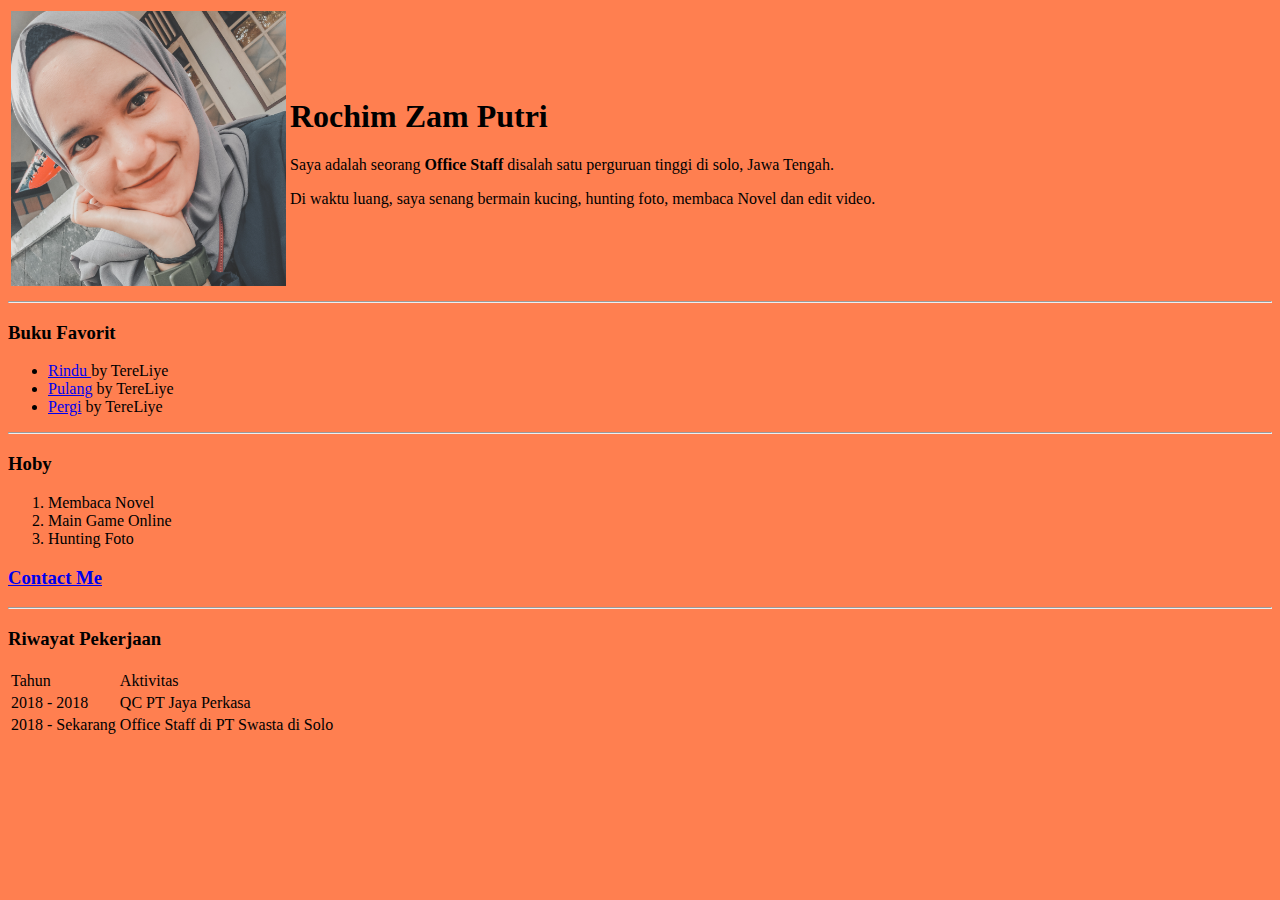
==== index.html @ e23af3b9 "commit" ====
<!DOCTYPE html>
<html lang="en">
<head>
    <meta charset="UTF-8">
    <meta name="viewport" content="width=device-width, initial-scale=1.0">
    <title>Rochim Zam Putri</title>
</head>
<body style="background-color:coral;"> 
    <table>
        <tbody>
            <tr>
                <td> 
                    <img src="Zam.jpg" width="275px" 
                    height="275px" 
                    alt="Foto Zam">
                </td>
                <td>
                    <h1>Rochim Zam Putri</h1>
                    <p>Saya adalah seorang <strong>Office Staff</strong> disalah satu perguruan tinggi di solo, Jawa Tengah. </p>
                    <p>Di waktu luang, saya senang bermain kucing, hunting foto, membaca Novel dan edit video.</p>
                </td>
            </tr>
        </tbody>
    </table>
   <hr/>
   <h3>Buku Favorit</h3>
   <ul>
       <li> <a href="https://www.goodreads.com/book/show/23288914-rindu"
        >Rindu </a> by TereLiye</li>
       <li> <a href="https://www.goodreads.com/book/show/26211806-pulang" 
        >Pulang</a> by TereLiye</li>
       <li> <a href="https://www.goodreads.com/book/show/39643727-pergi" 
        >Pergi</a> by TereLiye</li>
   </ul>
    <hr>
   <h3>Hoby</h3>
   <ol>
       <li>Membaca Novel</li>
       <li>Main Game Online</li>
       <li>Hunting Foto</li>

   </ol>

   <h3> <a href="contact me.html">Contact Me</a></h3>
   <hr>
   
   <h3>Riwayat Pekerjaan</h3>
  
   <table>
       <thead>
           <tr>
               <td>Tahun</td>
               <td>Aktivitas</td>
           </tr>
       </thead>
       <tbody>
        <tr>
            <td>2018 - 2018</td>
            <td>QC PT Jaya Perkasa</td>
        </tr>
       <tr>
       
       <td>2018 - Sekarang</td>
       <td>Office Staff di PT Swasta di Solo</td>
    </tr>
    </tbody>
   </table>
</body>
</html>
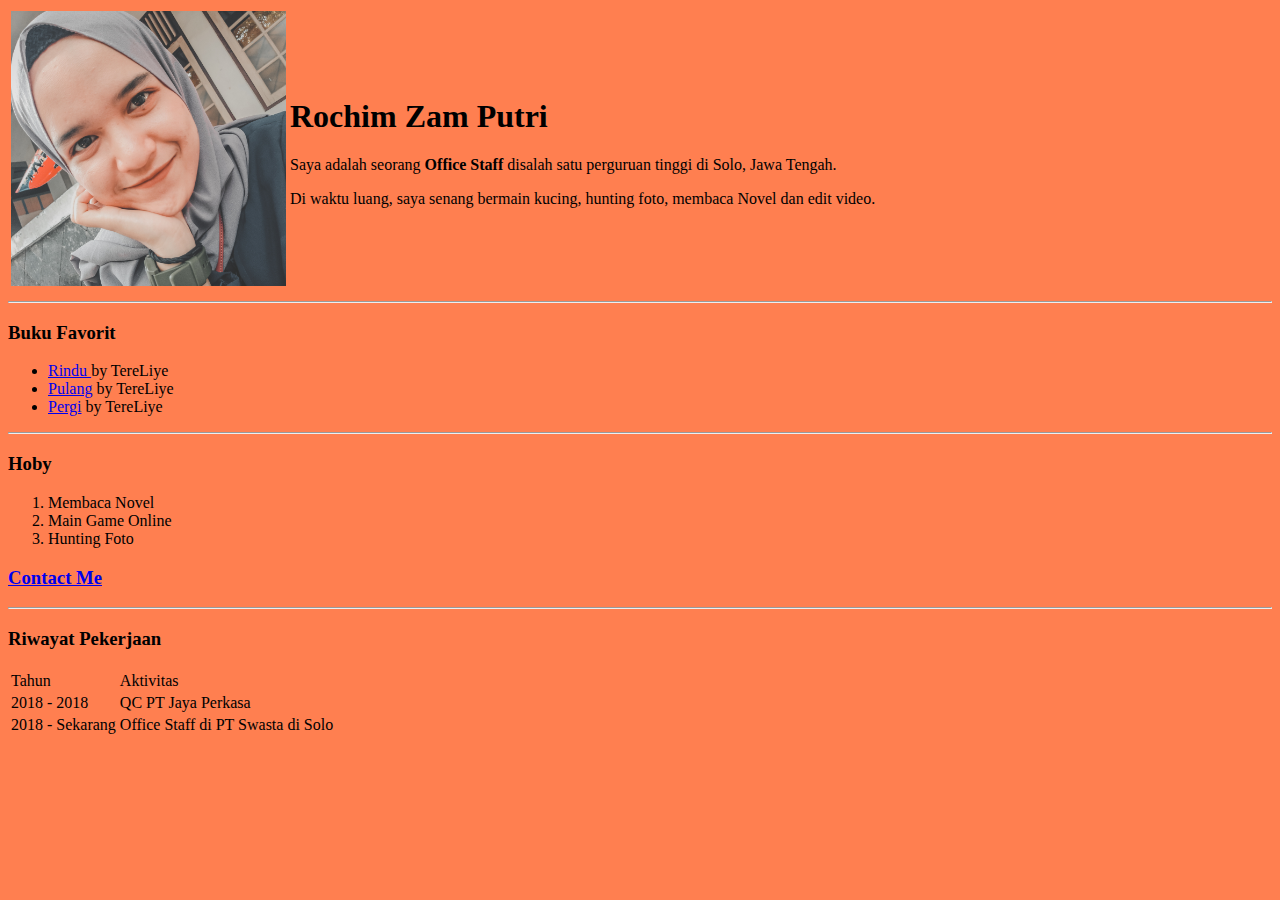
==== commit 60bf412b: "commit" ====
--- a/index.html
+++ b/index.html
@@ -16,7 +16,7 @@
                 </td>
                 <td>
                     <h1>Rochim Zam Putri</h1>
-                    <p>Saya adalah seorang <strong>Office Staff</strong> disalah satu perguruan tinggi di solo, Jawa Tengah. </p>
+                    <p>Saya adalah seorang <strong>Office Staff</strong> disalah satu perguruan tinggi di Solo, Jawa Tengah. </p>
                     <p>Di waktu luang, saya senang bermain kucing, hunting foto, membaca Novel dan edit video.</p>
                 </td>
             </tr>
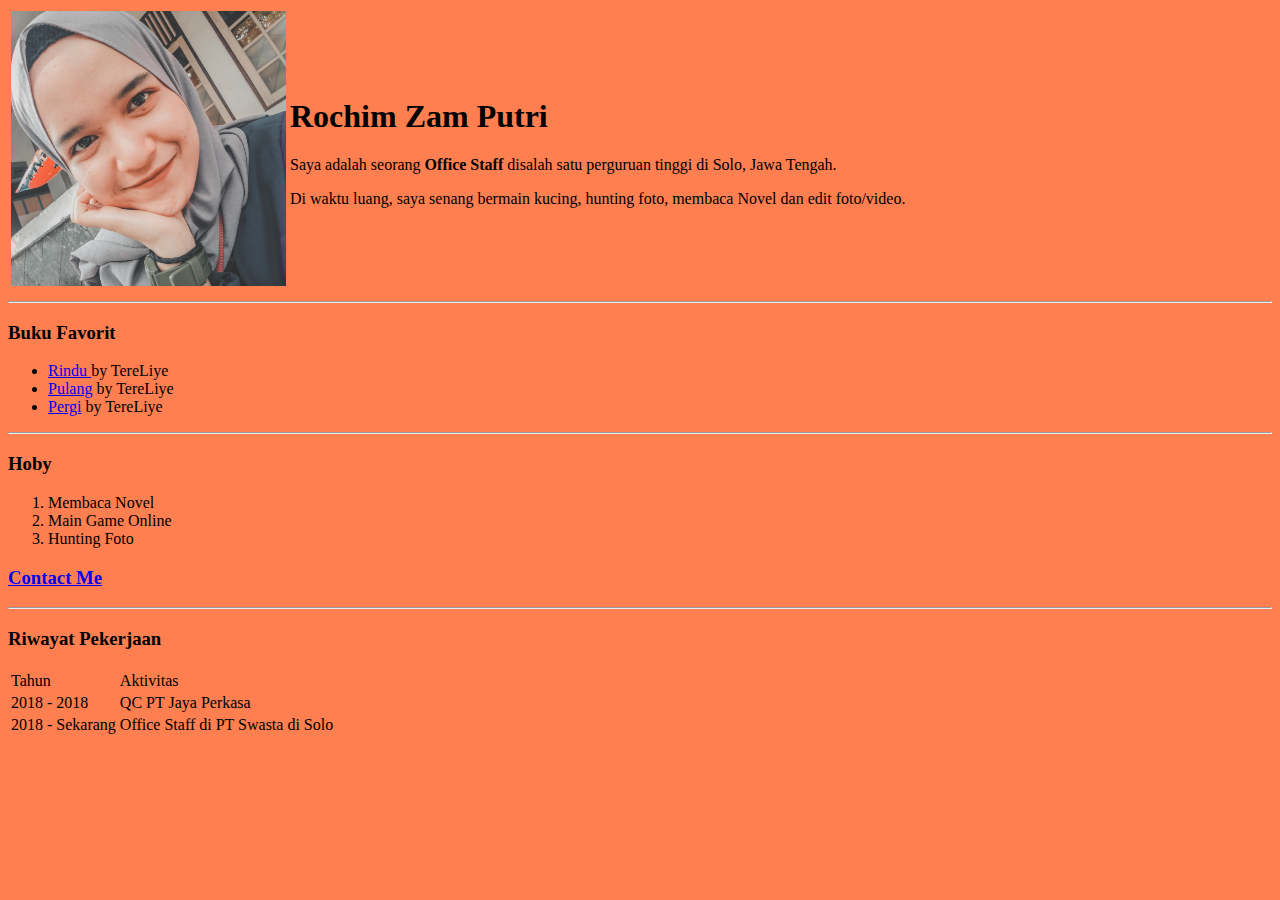
==== commit 23db5bb6: "commit" ====
--- a/index.html
+++ b/index.html
@@ -17,7 +17,7 @@
                 <td>
                     <h1>Rochim Zam Putri</h1>
                     <p>Saya adalah seorang <strong>Office Staff</strong> disalah satu perguruan tinggi di Solo, Jawa Tengah. </p>
-                    <p>Di waktu luang, saya senang bermain kucing, hunting foto, membaca Novel dan edit video.</p>
+                    <p>Di waktu luang, saya senang bermain kucing, hunting foto, membaca Novel dan edit foto/video.</p>
                 </td>
             </tr>
         </tbody>
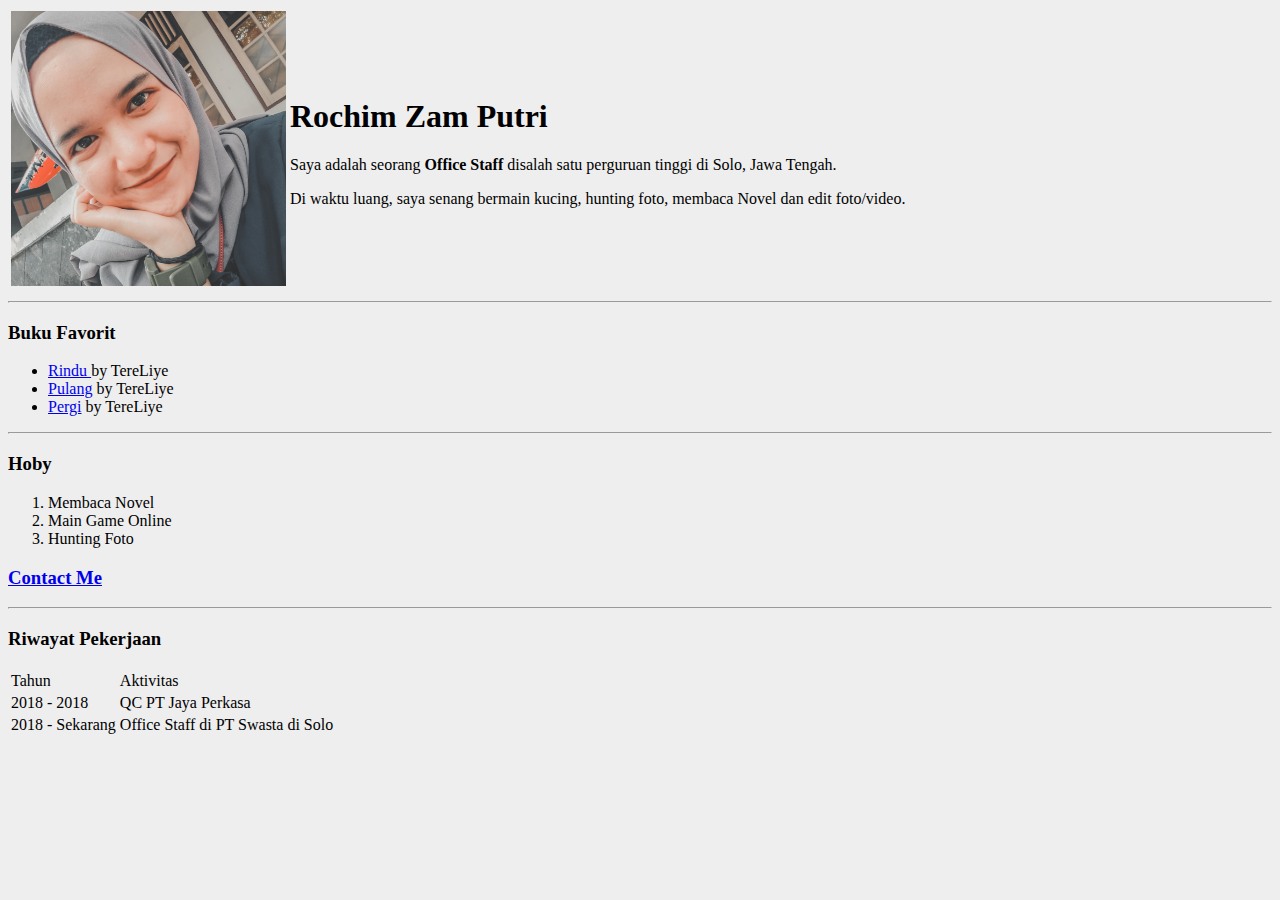
==== commit 8dc1cbd3: "commit" ====
--- a/index.html
+++ b/index.html
@@ -5,7 +5,7 @@
     <meta name="viewport" content="width=device-width, initial-scale=1.0">
     <title>Rochim Zam Putri</title>
 </head>
-<body style="background-color:coral;"> 
+<body style="background-color:#eeeeee;"> 
     <table>
         <tbody>
             <tr>
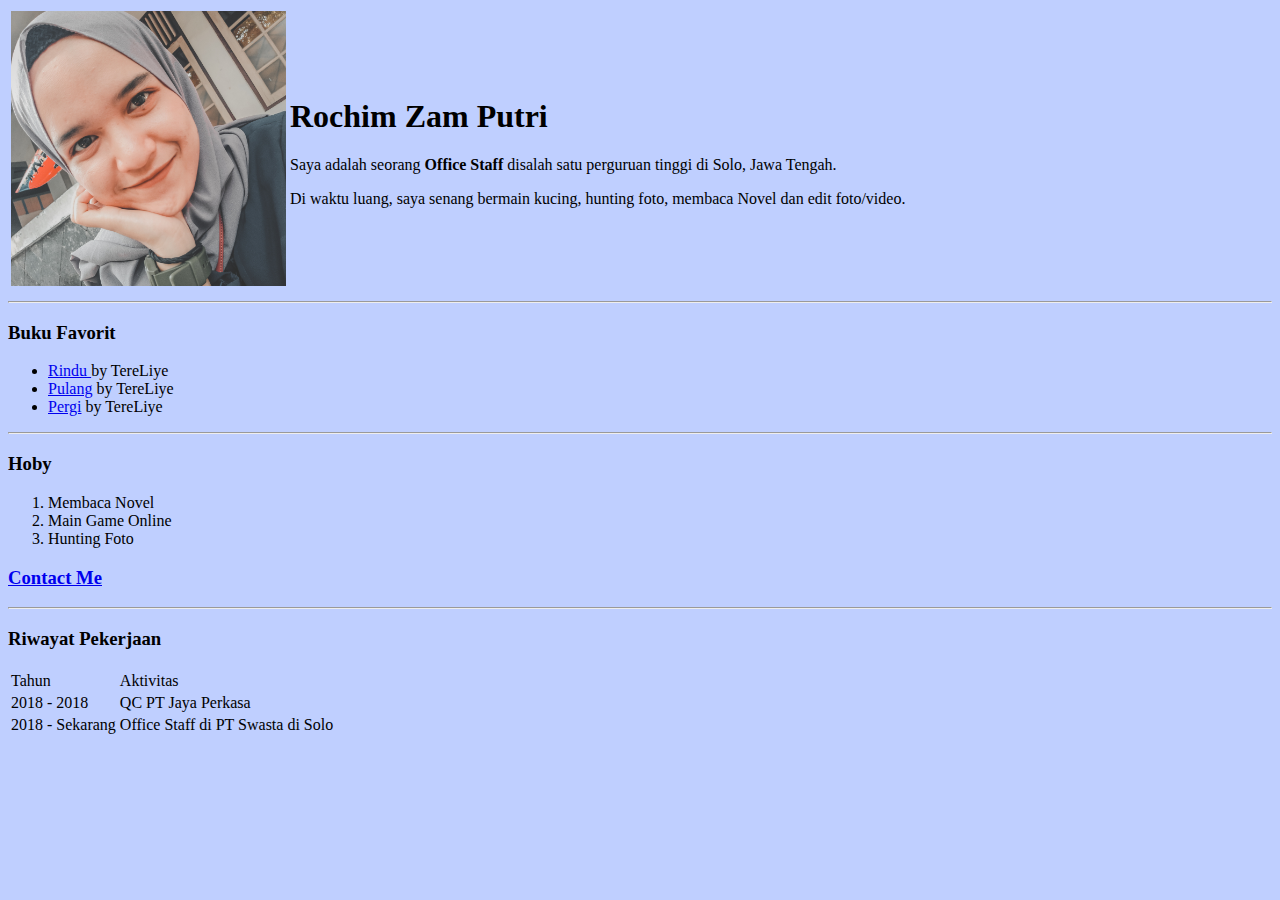
==== commit 8b94162e: "commit" ====
--- a/index.html
+++ b/index.html
@@ -5,7 +5,7 @@
     <meta name="viewport" content="width=device-width, initial-scale=1.0">
     <title>Rochim Zam Putri</title>
 </head>
-<body style="background-color:#eeeeee;"> 
+<body style="background-color:#bfcfff;"> 
     <table>
         <tbody>
             <tr>
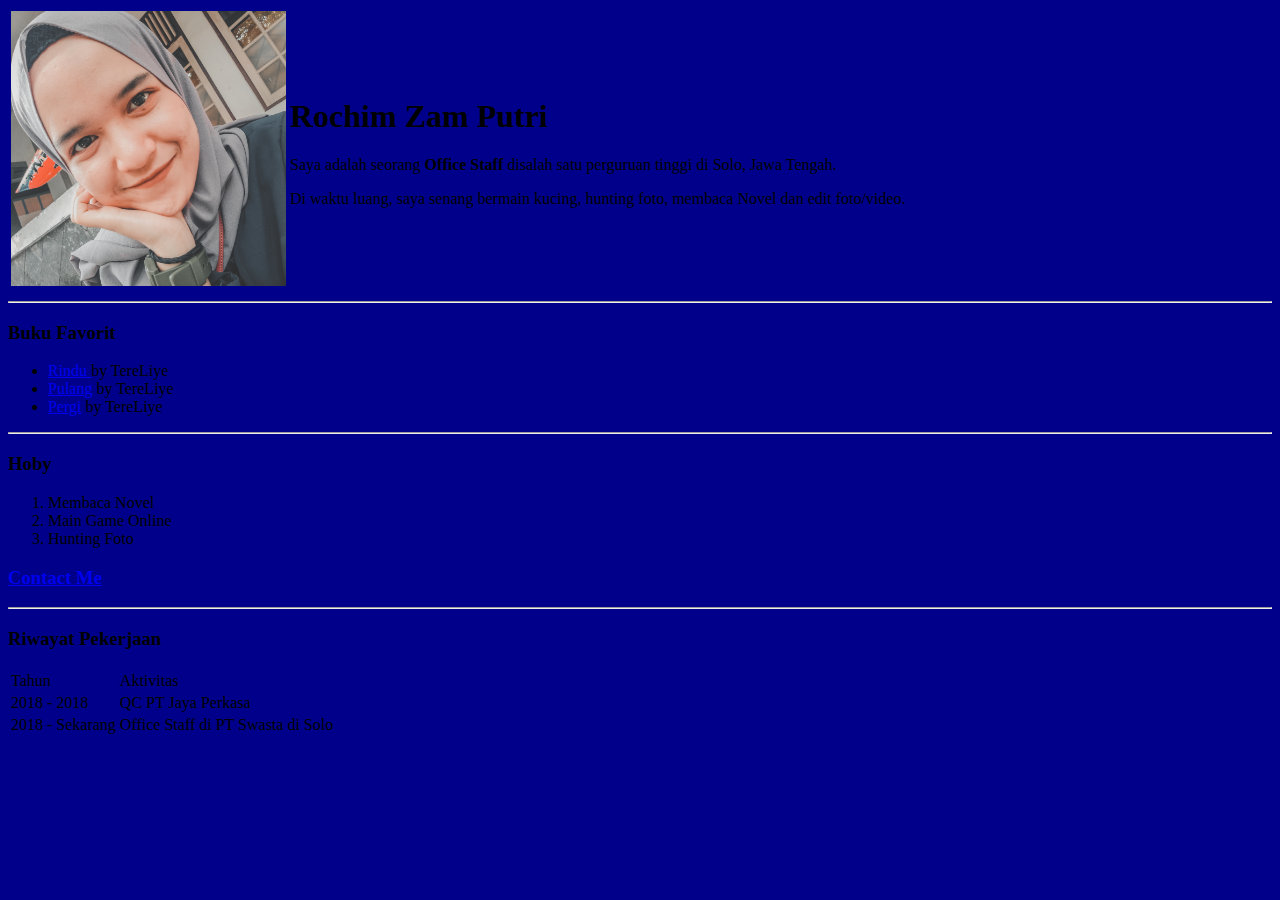
==== commit 2f80d878: "commit" ====
--- a/index.html
+++ b/index.html
@@ -4,8 +4,14 @@
     <meta charset="UTF-8">
     <meta name="viewport" content="width=device-width, initial-scale=1.0">
     <title>Rochim Zam Putri</title>
+    <style>
+        body {
+            background-color: darkblue;
+        }
+    </style>
+
 </head>
-<body style="background-color:#bfcfff;"> 
+<body> 
     <table>
         <tbody>
             <tr>
@@ -22,6 +28,7 @@
             </tr>
         </tbody>
     </table>
+    
    <hr/>
    <h3>Buku Favorit</h3>
    <ul>
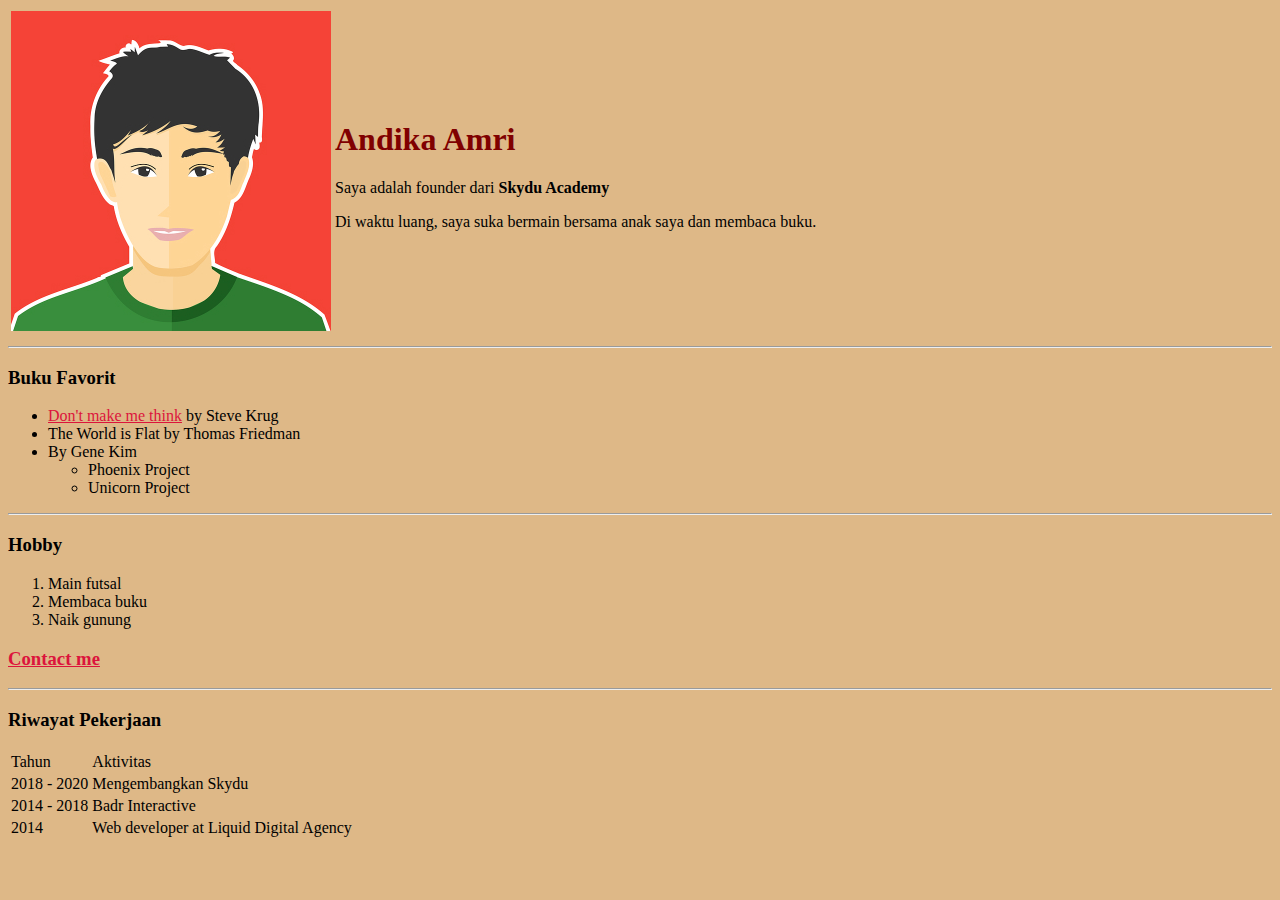
==== commit 88d7569e: "commit" ====
--- a/index.html
+++ b/index.html
@@ -1,76 +1,78 @@
 <!DOCTYPE html>
 <html lang="en">
-<head>
-    <meta charset="UTF-8">
-    <meta name="viewport" content="width=device-width, initial-scale=1.0">
-    <title>Rochim Zam Putri</title>
-    <style>
-        body {
-            background-color: darkblue;
-        }
-    </style>
+  <head>
+    <meta charset="UTF-8" />
+    <meta name="viewport" content="width=device-width, initial-scale=1.0" />
+    <title>Andika Amri</title>
+    <link rel="stylesheet" href="css/style.css" />
+  </head>
+  <body >
+  <table>
+      <tr>
+        <td><img src="fotoku.jpg" alt="Foto Amri" /></td>
+        <td>
+          <h1>Andika Amri</h1>
+          <p>Saya adalah founder dari <strong> Skydu Academy</strong></p>
+          <p>
+            Di waktu luang, saya suka bermain bersama anak saya dan membaca
+            buku.
+          </p>
+        </td>
+      </tr>
+    </table>
 
-</head>
-<body> 
+    <hr />
+    <h3>Buku Favorit</h3>
+    <ul>
+      <li>
+        <a
+          href="https://www.goodreads.com/book/show/18197267-don-t-make-me-think-revisited"
+          >Don't make me think</a
+        >
+        by Steve Krug
+      </li>
+      <li>The World is Flat by Thomas Friedman</li>
+      <li>By Gene Kim</li>
+      <ul>
+        <li>Phoenix Project</li>
+        <li>Unicorn Project</li>
+      </ul>
+    </ul>
+    <hr />
+    <h3>Hobby</h3>
+    <ol>
+      <li>Main futsal</li>
+      <li>Membaca buku</li>
+      <li>Naik gunung</li>
+    </ol>
+
+    <h3><a href="contact-me.html"> Contact me</a></h3>
+
+    <hr />
+
+    <h3>Riwayat Pekerjaan</h3>
+
     <table>
-        <tbody>
-            <tr>
-                <td> 
-                    <img src="Zam.jpg" width="275px" 
-                    height="275px" 
-                    alt="Foto Zam">
-                </td>
-                <td>
-                    <h1>Rochim Zam Putri</h1>
-                    <p>Saya adalah seorang <strong>Office Staff</strong> disalah satu perguruan tinggi di Solo, Jawa Tengah. </p>
-                    <p>Di waktu luang, saya senang bermain kucing, hunting foto, membaca Novel dan edit foto/video.</p>
-                </td>
-            </tr>
-        </tbody>
+      <thead>
+        <tr>
+          <td>Tahun</td>
+          <td>Aktivitas</td>
+        </tr>
+      </thead>
+      <tbody>
+        <tr>
+          <td>2018 - 2020</td>
+          <td>Mengembangkan Skydu</td>
+        </tr>
+        <tr>
+          <td>2014 - 2018</td>
+          <td>Badr Interactive</td>
+        </tr>
+        <tr>
+          <td>2014</td>
+          <td>Web developer at Liquid Digital Agency</td>
+        </tr>
+      </tbody>
     </table>
-    
-   <hr/>
-   <h3>Buku Favorit</h3>
-   <ul>
-       <li> <a href="https://www.goodreads.com/book/show/23288914-rindu"
-        >Rindu </a> by TereLiye</li>
-       <li> <a href="https://www.goodreads.com/book/show/26211806-pulang" 
-        >Pulang</a> by TereLiye</li>
-       <li> <a href="https://www.goodreads.com/book/show/39643727-pergi" 
-        >Pergi</a> by TereLiye</li>
-   </ul>
-    <hr>
-   <h3>Hoby</h3>
-   <ol>
-       <li>Membaca Novel</li>
-       <li>Main Game Online</li>
-       <li>Hunting Foto</li>
-
-   </ol>
-
-   <h3> <a href="contact me.html">Contact Me</a></h3>
-   <hr>
-   
-   <h3>Riwayat Pekerjaan</h3>
-  
-   <table>
-       <thead>
-           <tr>
-               <td>Tahun</td>
-               <td>Aktivitas</td>
-           </tr>
-       </thead>
-       <tbody>
-        <tr>
-            <td>2018 - 2018</td>
-            <td>QC PT Jaya Perkasa</td>
-        </tr>
-       <tr>
-       
-       <td>2018 - Sekarang</td>
-       <td>Office Staff di PT Swasta di Solo</td>
-    </tr>
-    </tbody>
-   </table>
-</body>
-</html>+  </body>
+</html>
--- a/css/style.css
+++ b/css/style.css
@@ -0,0 +1,11 @@
+body {
+    background-color: burlywood;
+}
+
+a {
+    color: crimson;
+}
+
+h1 {
+    color: maroon;
+}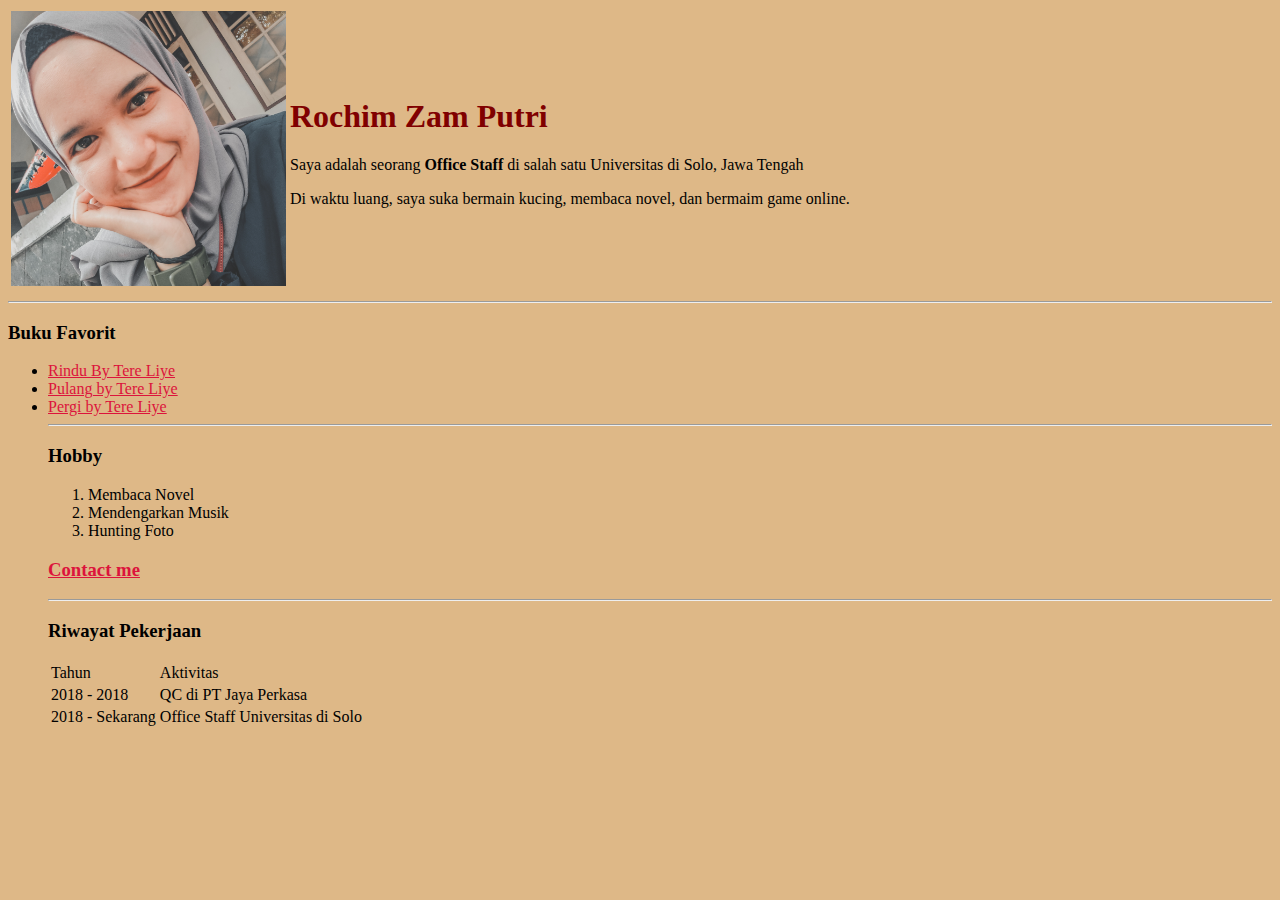
==== commit 561fc9ee: "commit" ====
--- a/index.html
+++ b/index.html
@@ -3,19 +3,19 @@
   <head>
     <meta charset="UTF-8" />
     <meta name="viewport" content="width=device-width, initial-scale=1.0" />
-    <title>Andika Amri</title>
+    <title>Rochim Zam Putri</title>
     <link rel="stylesheet" href="css/style.css" />
   </head>
   <body >
   <table>
       <tr>
-        <td><img src="fotoku.jpg" alt="Foto Amri" /></td>
+        <td><img src="Zam.jpg" width="275px" height="275px"
+          alt="Foto Zam" /></td>
         <td>
-          <h1>Andika Amri</h1>
-          <p>Saya adalah founder dari <strong> Skydu Academy</strong></p>
+          <h1>Rochim Zam Putri</h1>
+          <p>Saya adalah seorang <strong> Office Staff</strong> di salah satu Universitas di Solo, Jawa Tengah</p>
           <p>
-            Di waktu luang, saya suka bermain bersama anak saya dan membaca
-            buku.
+            Di waktu luang, saya suka bermain kucing, membaca novel, dan bermaim game online.
           </p>
         </td>
       </tr>
@@ -26,27 +26,26 @@
     <ul>
       <li>
         <a
-          href="https://www.goodreads.com/book/show/18197267-don-t-make-me-think-revisited"
-          >Don't make me think</a
-        >
-        by Steve Krug
+          href="https://www.goodreads.com/book/show/23288914-rindu"
+          >Rindu By Tere Liye</a>
+      <li>
+        <a href="https://www.goodreads.com/book/show/26211806-pulang"
+        >Pulang by Tere Liye</a>
       </li>
-      <li>The World is Flat by Thomas Friedman</li>
-      <li>By Gene Kim</li>
-      <ul>
-        <li>Phoenix Project</li>
-        <li>Unicorn Project</li>
-      </ul>
-    </ul>
+      <li> 
+        <a href="https://www.goodreads.com/book/show/39643727-pergi"
+        > Pergi by Tere Liye</a>
+      </li>
+  
     <hr />
     <h3>Hobby</h3>
     <ol>
-      <li>Main futsal</li>
-      <li>Membaca buku</li>
-      <li>Naik gunung</li>
+      <li>Membaca Novel</li>
+      <li>Mendengarkan Musik</li>
+      <li>Hunting Foto</li>
     </ol>
 
-    <h3><a href="contact-me.html"> Contact me</a></h3>
+    <h3><a href="contact me.html"> Contact me</a></h3>
 
     <hr />
 
@@ -61,16 +60,12 @@
       </thead>
       <tbody>
         <tr>
-          <td>2018 - 2020</td>
-          <td>Mengembangkan Skydu</td>
+          <td>2018 - 2018</td>
+          <td>QC di PT Jaya Perkasa</td>
         </tr>
         <tr>
-          <td>2014 - 2018</td>
-          <td>Badr Interactive</td>
-        </tr>
-        <tr>
-          <td>2014</td>
-          <td>Web developer at Liquid Digital Agency</td>
+          <td>2018 - Sekarang</td>
+          <td>Office Staff Universitas di Solo </td>
         </tr>
       </tbody>
     </table>
